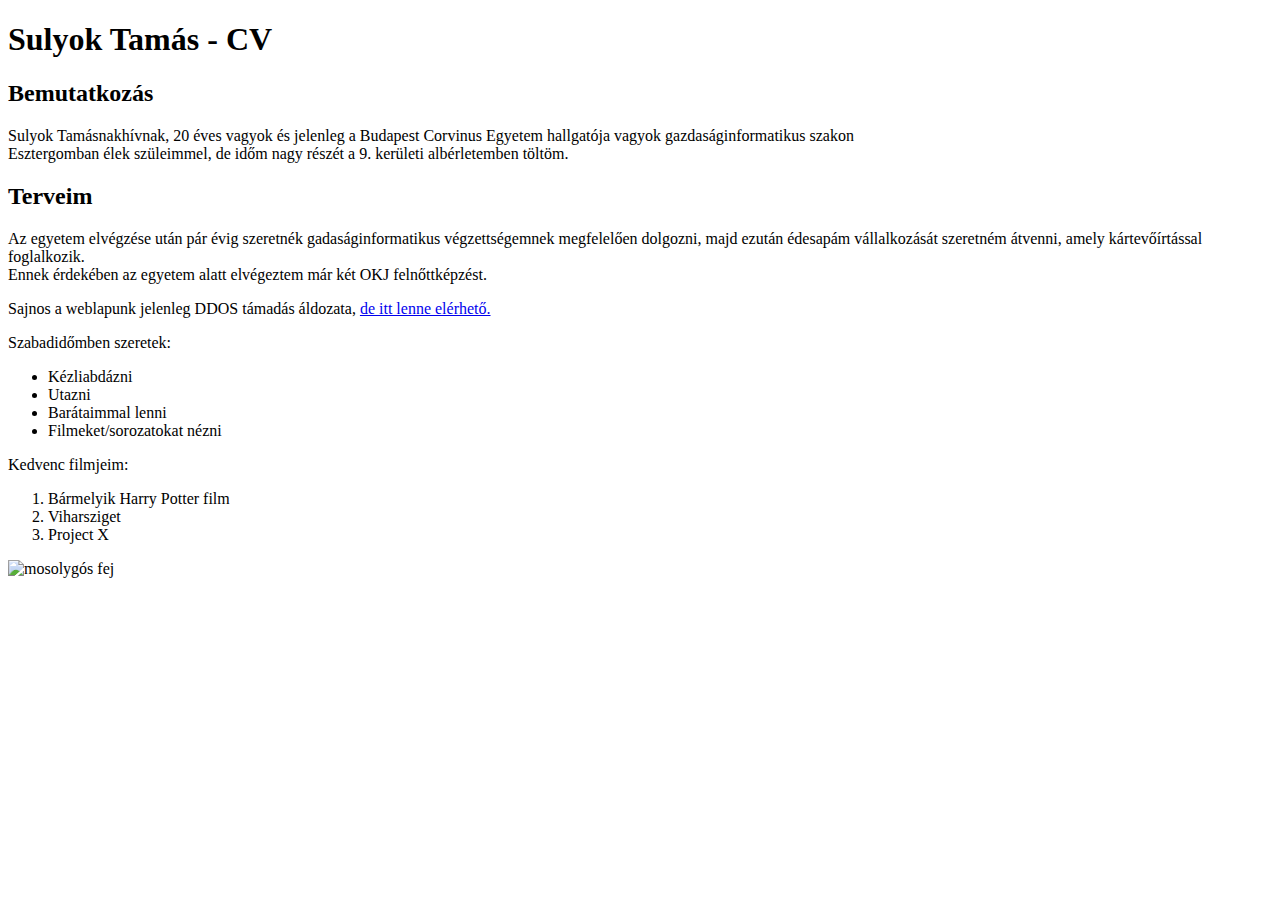
==== HajosTeszt/HajosTeszt/wwwroot/cv.html @ d89b3ee2 "Órai feladat" ====
﻿<!DOCTYPE html>
<html>
<head>
    <meta charset="utf-8" />
    <title>Tomi CV</title>
</head>
<body>
    <h1>Sulyok Tamás - CV</h1>
    <h2>Bemutatkozás</h2>
    <p>
        <span>Sulyok Tamásnak</span>hívnak, 20 éves vagyok és jelenleg a Budapest Corvinus Egyetem hallgatója vagyok gazdaságinformatikus szakon
        <br>Esztergomban élek szüleimmel, de időm nagy részét a 9. kerületi albérletemben töltöm.
        <h2>Terveim</h2>
    <p>
        Az egyetem elvégzése után pár évig
        szeretnék gadaságinformatikus végzettségemnek megfelelően dolgozni, majd ezután édesapám vállalkozását szeretném átvenni, amely kártevőírtással foglalkozik.
        <br />Ennek érdekében az egyetem alatt elvégeztem már két OKJ felnőttképzést.
    </p>Sajnos a weblapunk jelenleg DDOS támadás áldozata,
    <a href="http://kartevoirtok.hu/" target="_blank"> de itt lenne elérhető.</a>
    <p>Szabadidőmben szeretek:</p>
    <div>
        <ul>
            <li>Kézliabdázni</li>
            <li>Utazni</li>
            <li>Barátaimmal lenni</li>
            <li>Filmeket/sorozatokat nézni</li>

        </ul>
        <p>Kedvenc filmjeim:</p>
        <ol>
            <li>Bármelyik Harry Potter film</li>
            <li>Viharsziget</li>
            <li>Project X</li>
        </ol>
    </div>
    <img src="https://2.bp.blogspot.com/-8P_iI3YueO0/T73feHn5VSI/AAAAAAAAAiw/N5N3HmVmk9I/s1600/6a00d834516a0869e2016760f339c3970b-800wi.jpg" alt="mosolygós fej">
</body>
</html>
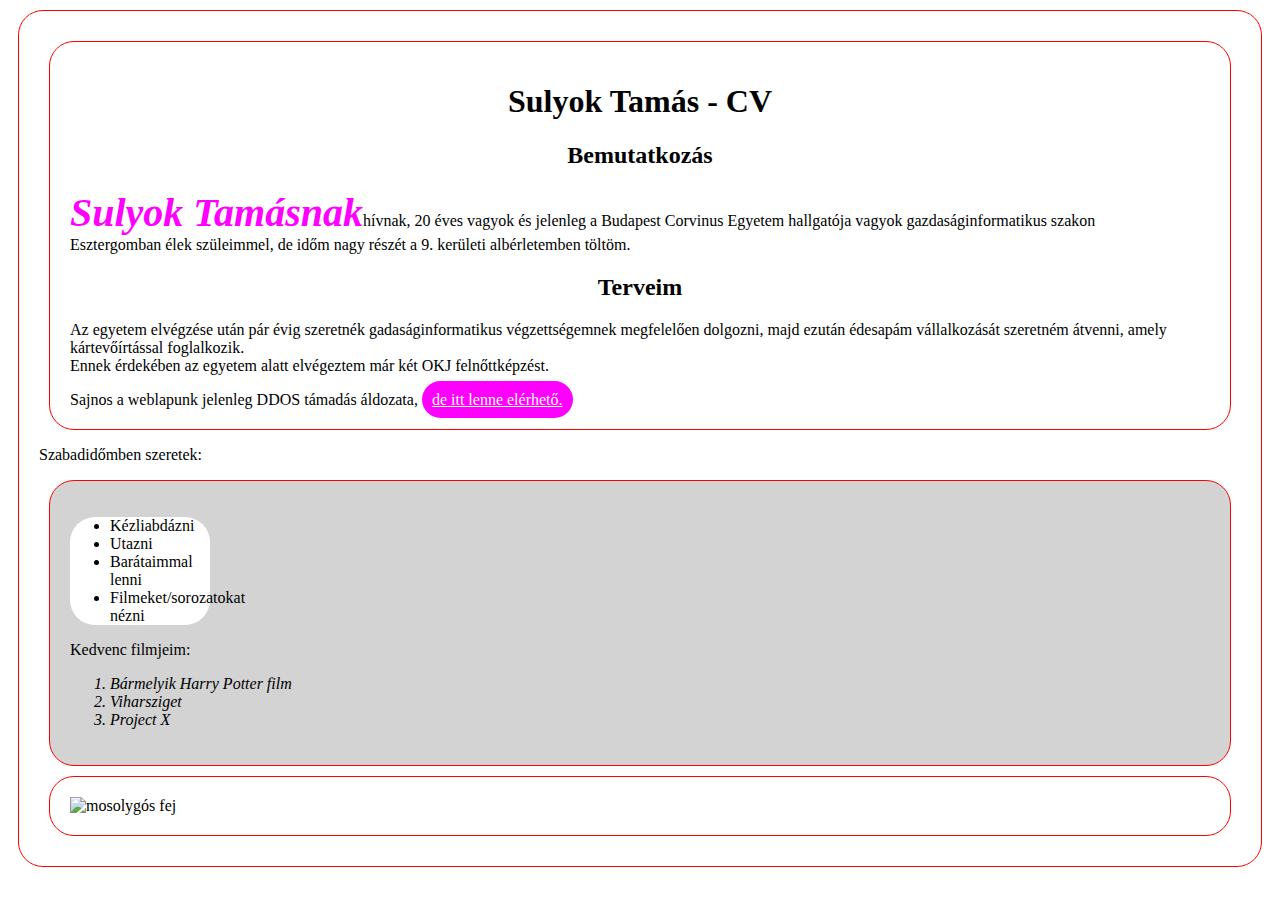
==== commit 52568688: "proba" ====
--- a/HajosTeszt/HajosTeszt/wwwroot/cv.html
+++ b/HajosTeszt/HajosTeszt/wwwroot/cv.html
@@ -1,38 +1,46 @@
 ﻿<!DOCTYPE html>
 <html>
 <head>
+    <link href="CV.css"
+     rel="stylesheet" />
     <meta charset="utf-8" />
     <title>Tomi CV</title>
 </head>
 <body>
-    <h1>Sulyok Tamás - CV</h1>
-    <h2>Bemutatkozás</h2>
-    <p>
-        <span>Sulyok Tamásnak</span>hívnak, 20 éves vagyok és jelenleg a Budapest Corvinus Egyetem hallgatója vagyok gazdaságinformatikus szakon
-        <br>Esztergomban élek szüleimmel, de időm nagy részét a 9. kerületi albérletemben töltöm.
-        <h2>Terveim</h2>
-    <p>
-        Az egyetem elvégzése után pár évig
-        szeretnék gadaságinformatikus végzettségemnek megfelelően dolgozni, majd ezután édesapám vállalkozását szeretném átvenni, amely kártevőírtással foglalkozik.
-        <br />Ennek érdekében az egyetem alatt elvégeztem már két OKJ felnőttképzést.
-    </p>Sajnos a weblapunk jelenleg DDOS támadás áldozata,
-    <a href="http://kartevoirtok.hu/" target="_blank"> de itt lenne elérhető.</a>
-    <p>Szabadidőmben szeretek:</p>
-    <div>
-        <ul>
-            <li>Kézliabdázni</li>
-            <li>Utazni</li>
-            <li>Barátaimmal lenni</li>
-            <li>Filmeket/sorozatokat nézni</li>
+    <div id="tarto">
+        <div id="szoveg">
+            <h1>Sulyok Tamás - CV</h1>
+            <h2>Bemutatkozás</h2>
+            <p>
+                <span>Sulyok Tamásnak</span>hívnak, 20 éves vagyok és jelenleg a Budapest Corvinus Egyetem hallgatója vagyok gazdaságinformatikus szakon
+                <br>Esztergomban élek szüleimmel, de időm nagy részét a 9. kerületi albérletemben töltöm.
+                <h2>Terveim</h2>
+            <p>
+                Az egyetem elvégzése után pár évig
+                szeretnék gadaságinformatikus végzettségemnek megfelelően dolgozni, majd ezután édesapám vállalkozását szeretném átvenni, amely kártevőírtással foglalkozik.
+                <br />Ennek érdekében az egyetem alatt elvégeztem már két OKJ felnőttképzést.
+            </p>Sajnos a weblapunk jelenleg DDOS támadás áldozata,
+            <a href="http://kartevoirtok.hu/" target="_blank"> de itt lenne elérhető.</a>
+        </div>
+            <p>Szabadidőmben szeretek:</p>
+            <div id="listak">
+                <ul class="megisfeher">
+                    <li>Kézliabdázni</li>
+                    <li>Utazni</li>
+                    <li>Barátaimmal lenni</li>
+                    <li>Filmeket/sorozatokat nézni</li>
 
-        </ul>
-        <p>Kedvenc filmjeim:</p>
-        <ol>
-            <li>Bármelyik Harry Potter film</li>
-            <li>Viharsziget</li>
-            <li>Project X</li>
-        </ol>
-    </div>
-    <img src="https://2.bp.blogspot.com/-8P_iI3YueO0/T73feHn5VSI/AAAAAAAAAiw/N5N3HmVmk9I/s1600/6a00d834516a0869e2016760f339c3970b-800wi.jpg" alt="mosolygós fej">
+                </ul>
+                <p>Kedvenc filmjeim:</p>
+                <ol class="felsorolas">
+                    <li>Bármelyik Harry Potter film</li>
+                    <li>Viharsziget</li>
+                    <li>Project X</li>
+                </ol>
+            </div>
+            <div id="kep">
+                <img src="https://2.bp.blogspot.com/-8P_iI3YueO0/T73feHn5VSI/AAAAAAAAAiw/N5N3HmVmk9I/s1600/6a00d834516a0869e2016760f339c3970b-800wi.jpg" alt="mosolygós fej">
+            </div>
+</div>
 </body>
 </html>--- a/HajosTeszt/HajosTeszt/wwwroot/CV.css
+++ b/HajosTeszt/HajosTeszt/wwwroot/CV.css
@@ -0,0 +1,44 @@
+﻿div {
+    margin: 10px;
+    padding: 20px;
+    border: 1px solid red;
+    border-radius: 25px;
+}
+
+h1,
+h2 {
+    text-align: center;
+}
+
+a {
+    padding: 10px;
+    border-radius: 25px;
+    background-color: fuchsia;
+    color: white;
+}
+a:hover {
+    background-color: fuchsia
+}
+span {
+    font-weight: bold;
+    font-style: italic;
+    color: fuchsia;
+    font-size: 40px;
+}
+
+#listak {
+    background-color: lightgrey;
+}
+
+img {
+    display: block;
+    margin: auto;
+}
+.megisfeher {
+    background-color: white;
+    width: 100px;
+    border-radius: 25px;
+}
+.felsorolas {
+    font-style: italic;
+}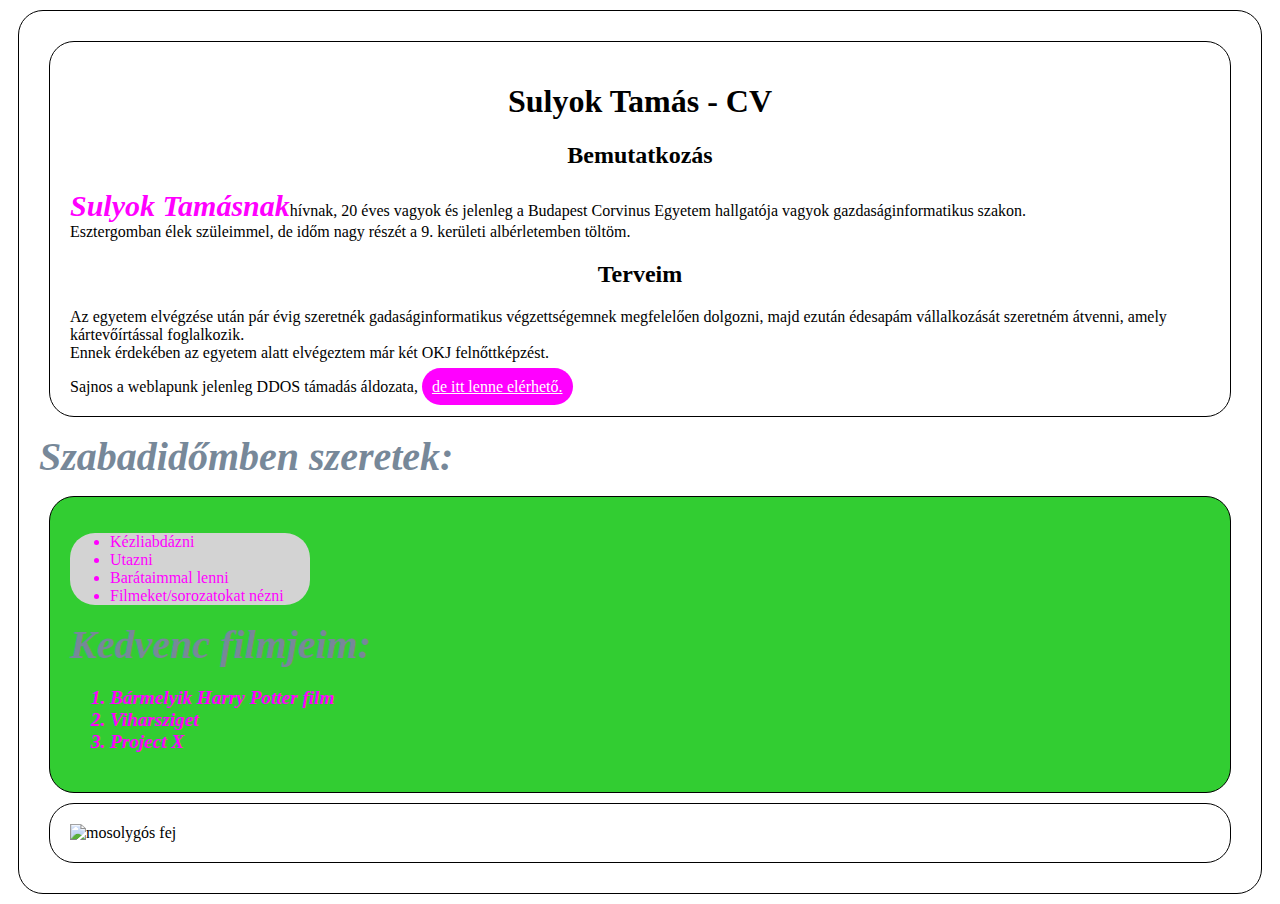
==== commit 14702034: "3.heti leadandó" ====
--- a/HajosTeszt/HajosTeszt/wwwroot/cv.html
+++ b/HajosTeszt/HajosTeszt/wwwroot/cv.html
@@ -12,7 +12,7 @@
             <h1>Sulyok Tamás - CV</h1>
             <h2>Bemutatkozás</h2>
             <p>
-                <span>Sulyok Tamásnak</span>hívnak, 20 éves vagyok és jelenleg a Budapest Corvinus Egyetem hallgatója vagyok gazdaságinformatikus szakon
+                <span>Sulyok Tamásnak</span>hívnak, 20 éves vagyok és jelenleg a Budapest Corvinus Egyetem hallgatója vagyok gazdaságinformatikus szakon.
                 <br>Esztergomban élek szüleimmel, de időm nagy részét a 9. kerületi albérletemben töltöm.
                 <h2>Terveim</h2>
             <p>
@@ -22,7 +22,7 @@
             </p>Sajnos a weblapunk jelenleg DDOS támadás áldozata,
             <a href="http://kartevoirtok.hu/" target="_blank"> de itt lenne elérhető.</a>
         </div>
-            <p>Szabadidőmben szeretek:</p>
+            <p><Szabad>Szabadidőmben szeretek:</Szabad></p>
             <div id="listak">
                 <ul class="megisfeher">
                     <li>Kézliabdázni</li>
@@ -31,7 +31,7 @@
                     <li>Filmeket/sorozatokat nézni</li>
 
                 </ul>
-                <p>Kedvenc filmjeim:</p>
+                <p><Szabad>Kedvenc filmjeim:</Szabad></p>
                 <ol class="felsorolas">
                     <li>Bármelyik Harry Potter film</li>
                     <li>Viharsziget</li>
--- a/HajosTeszt/HajosTeszt/wwwroot/CV.css
+++ b/HajosTeszt/HajosTeszt/wwwroot/CV.css
@@ -1,7 +1,7 @@
 ﻿div {
     margin: 10px;
     padding: 20px;
-    border: 1px solid red;
+    border: 1px solid black;
     border-radius: 25px;
 }
 
@@ -17,17 +17,23 @@
     color: white;
 }
 a:hover {
-    background-color: fuchsia
+    background-color: limegreen;
 }
 span {
     font-weight: bold;
     font-style: italic;
     color: fuchsia;
+    font-size: 30px;
+}
+Szabad {
+    font-weight: bold;
+    font-style: italic;
+    color: lightslategray;
     font-size: 40px;
 }
 
 #listak {
-    background-color: lightgrey;
+    background-color: limegreen;
 }
 
 img {
@@ -35,10 +41,14 @@
     margin: auto;
 }
 .megisfeher {
-    background-color: white;
-    width: 100px;
+    background-color: lightgray;
+    width: 200px;
     border-radius: 25px;
+    color: fuchsia;
 }
 .felsorolas {
     font-style: italic;
+    font-size: larger;
+    color: fuchsia;
+    font-weight: bold;
 }